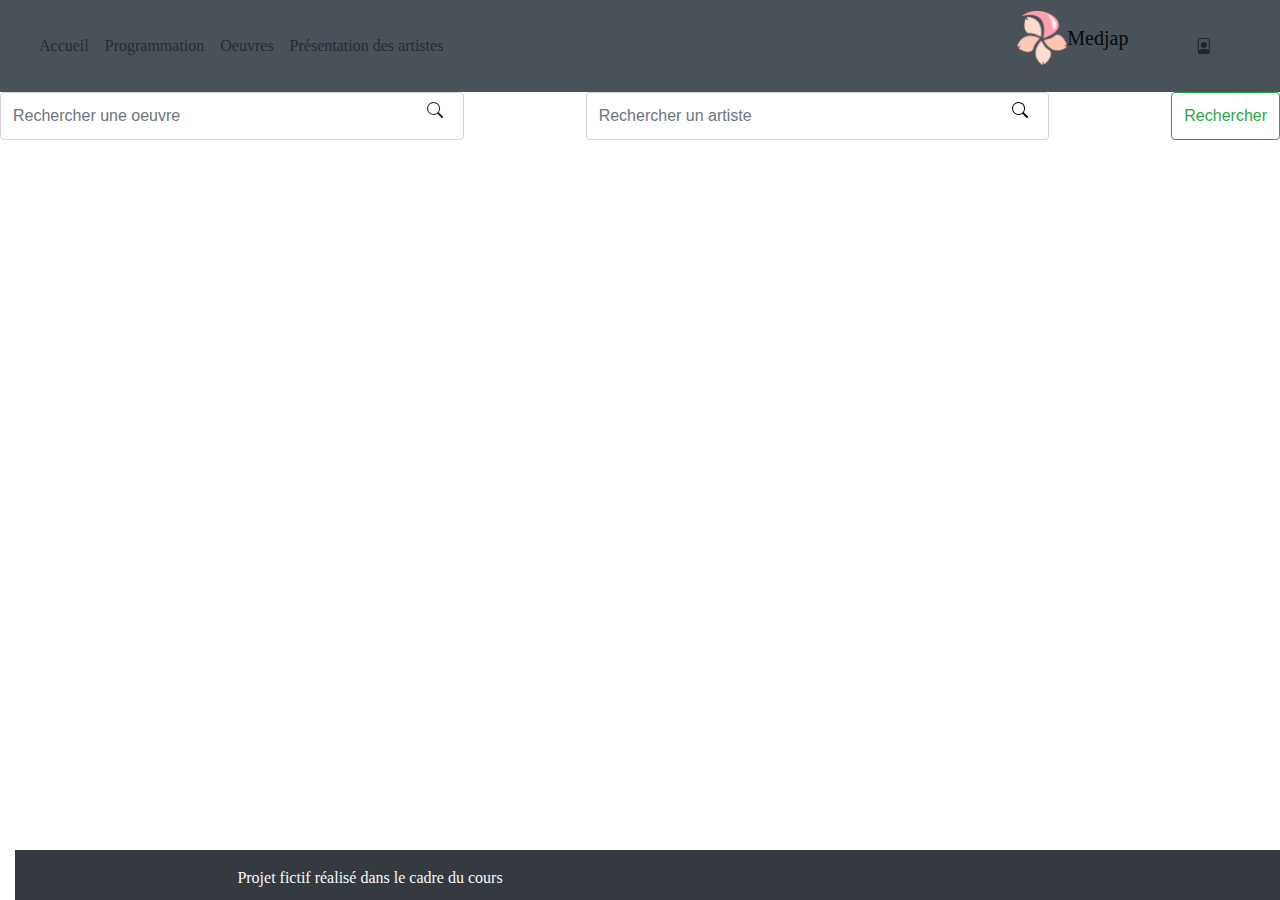
==== app/app.html @ 968ec9d0 "Main" ====
<!DOCTYPE html>
<html lang="en">
<head>
    <meta charset="UTF-8">
    <meta http-equiv="X-UA-Compatible" content="IE=edge">
    <meta name="viewport" content="width=device-width, initial-scale=1.0">
    <title>Document</title>
    <link href="https://cdn.jsdelivr.net/npm/bootstrap@5.3.0-alpha1/dist/css/bootstrap.min.css" rel="stylesheet" integrity="sha384-GLhlTQ8iRABdZLl6O3oVMWSktQOp6b7In1Zl3/Jr59b6EGGoI1aFkw7cmDA6j6gD" crossorigin="anonymous">
    
    <link rel="stylesheet" href="https://maxcdn.bootstrapcdn.com/bootstrap/4.0.0/css/bootstrap.min.css">
    <script src="../js/script.js"></script>
    
    <link rel="stylesheet" href="../css/main.css">
    <link rel="stylesheet" href="../css/styles-app.css">
    <style>
      @import url('https://fonts.googleapis.com/css2?family=Teko:wght@500&display=swap');
      </style>
      <style>
@import url('https://fonts.googleapis.com/css2?family=Teko:wght@500&display=swap');
</style>
<script src="https://cdn.jsdelivr.net/npm/bootstrap@5.3.0-alpha1/dist/js/bootstrap.bundle.min.js" integrity="sha384-w76AqPfDkMBDXo30jS1Sgez6pr3x5MlQ1ZAGC+nuZB+EYdgRZgiwxhTBTkF7CXvN" crossorigin="anonymous"></script>
<script src="https://cdn.jsdelivr.net/npm/@popperjs/core@2.11.6/dist/umd/popper.min.js" integrity="sha384-oBqDVmMz9ATKxIep9tiCxS/Z9fNfEXiDAYTujMAeBAsjFuCZSmKbSSUnQlmh/jp3" crossorigin="anonymous"></script> <script src="https://cdn.jsdelivr.net/npm/bootstrap@5.3.0-alpha1/dist/js/bootstrap.min.js" integrity="sha384-mQ93GR66B00ZXjt0YO5KlohRA5SY2XofN4zfuZxLkoj1gXtW8ANNCe9d5Y3eG5eD" crossorigin="anonymous"></script>
<style>
  @import url('https://fonts.googleapis.com/css2?family=Teko:wght@500&display=swap');
  </style>
</head>
<body>
  <header>
    <meta name="robots" content="index">
    <nav class="navbar navbar-light navbar-expand-lg">
    
      <div class="container">
          <!-- Hamburger button -->
          <button class="navbar-toggler" data-bs-toggle="collapse" data-bs-target="#mainNav" aria-controls="mainNav" aria-expanded="false" >
              <span class="navbar-toggler-icon"></span>
          </button>
  
          <!-- Navigation -->
          <div id="mainNav" class="collapse navbar-collapse">
              <ul class="navbar-nav">
                  <li class="nav-item">
                      <a href="app.html" class="nav-link">Accueil</a>
                  </li>
                  <li class="nav-item">
                      <a href="page-2.html" class="nav-link">Programmation</a>
                  </li>
                  <li class="nav-item">
                    <a href="page-3.html" class="nav-link">Oeuvres</a>
                </li>
                <li class="nav-item">
                  <a href="page-4.html" class="nav-link">Présentation des artistes</a>
              </li>
              </ul>
          </div>
      </div>
      <a class="navbar-brand" href="app.html"><p class="texte"><img class="logo"src="../assets/artworks/LogoPngbon.png" alt="">Medjap</p></a>
      <svg width="16" height="16" fill="currentColor" class="bi bi-file-person" viewBox="0 0 16 16">
        <path d="M12 1a1 1 0 0 1 1 1v10.755S12 11 8 11s-5 1.755-5 1.755V2a1 1 0 0 1 1-1h8zM4 0a2 2 0 0 0-2 2v12a2 2 0 0 0 2 2h8a2 2 0 0 0 2-2V2a2 2 0 0 0-2-2H4z"/>
        <path d="M8 10a3 3 0 1 0 0-6 3 3 0 0 0 0 6z"/>
      </svg>
  </nav>
  </header>

<main>
  <!--lien des icones-->
  <link rel="stylesheet" href="https://cdn.jsdelivr.net/npm/bootstrap@5.1.0/dist/css/bootstrap.min.css" integrity="sha384-c8W7S9btpCpPiLyg1eJw8wIYS1fTcTgr3zA3oHgdWkX9Yngs1gAsRczFhJ8kvz+v" crossorigin="anonymous">

<link rel="stylesheet" href="https://cdn.jsdelivr.net/npm/bootstrap-icons@1.7.2/font/bootstrap-icons.css" integrity="sha384-QFyo7JcrzNwwAAZohr5OW5dTO0/2uQiz8y7cqPzvJpWe7Vxlmxkt1Z5VJr5uxMuE" crossorigin="anonymous">
<!--Formulaire des placeholders / barre recherche-->
<form class="d-flex">
  <input class="form-control me-2" type="search" placeholder="Rechercher une oeuvre" aria-label="Rechercher une oeuvre " >
  <svg class="svg"  width="16" height="16" fill="currentColor" class="bi bi-search" viewBox="0 0 16 16">
    <path d="M11.742 10.344a6.5 6.5 0 1 0-1.397 1.398h-.001c.03.04.062.078.098.115l3.85 3.85a1 1 0 0 0 1.415-1.414l-3.85-3.85a1.007 1.007 0 0 0-.115-.1zM12 6.5a5.5 5.5 0 1 1-11 0 5.5 5.5 0 0 1 11 0z"/>
  </svg>
  <!-- Changement de ligne-->
  <br><br>
  <!--Overflow [Non fonctionnel malheureusement :(]-->
  <div class="overflow"></div>
  <input class="form-control me-2" type="search" placeholder="Rechercher un artiste" aria-label="Rechercher un artiste">
  <svg class="svg"  width="16" height="16" class="bi bi-search" viewBox="0 0 16 16">
    <path d="M11.742 10.344a6.5 6.5 0 1 0-1.397 1.398h-.001c.03.04.062.078.098.115l3.85 3.85a1 1 0 0 0 1.415-1.414l-3.85-3.85a1.007 1.007 0 0 0-.115-.1zM12 6.5a5.5 5.5 0 1 1-11 0 5.5 5.5 0 0 1 11 0z"/>
  </svg>
  <button class="btn btn-outline-success" type="submit">Rechercher</button>
  
</form>
    
  
</main>



   


      <!--bas de page-->
    <div class="container-fluid">
<footer class="bg-dark text-light py-3 mt-4" id="stay">
  <div class="container">
    <div class="row">
      <div class="col-md-6 order-md-2 d-flex align-items-center justify-content-center">
        <img src="https://tim-montmorency.com/timdoc/shared/images/logo-tim.svg" width="250">
      </div>
      <div class="col-md-6 order-md-1 text-md-end">
        <p> Projet fictif réalisé dans le cadre du cours <br></br> Optimisation Web 582-424MO. UI de l'app créé par <br></br> Isaac Fafard.</p>
      </div>
    </div>
  </div>
</footer>
</div>
</body>
</html>
---- css/main.css ----
/*-- style generaux --*/
  :root {
    --pink: #fac9b8;
    --brown: #e5d4c0;
    --opal: #c5decd;
    --mint: #a1e8cc;
    --charcoal: #495159;
    --main: outfit;
    --sub: fira sans;
    --oeuvre: patrick;

  }
  h1{
    font-family: var(--main);
  }
  h2{
    font-family: var(--main);
  }
  h3{
    font-family: var(--main);
  }
  h4{
    font-family: var(--main);
  }
  h5{
    font-family: var(--main);
  }
  h6{
    font-family: var(--main);
  }
---- css/styles-app.css ----
.navbar{
  background-color:var(--charcoal);

 }
 html, body {
  height: 100%;
}
  :root {
    --pink: #fac9b8;
    --brown: #e5d4c0;
    --opal: #c5decd;
    --mint: #a1e8cc;
    --charcoal: #495159;
  }
  p{
    font-family:Patrick;
  }
  a{
    color: var(--brown);
    text-decoration: none;
    font-family: var(--main);
  }
  .logo{
    width: 50px;
    
  }
  /*J'ignore pourquoi il ne centre pas le logo*/
  .texte{display: flex;
    justify-content: center;
    align-items: center;
    height: 50px;
  }
  .bi.bi-file-person{
    width: 150px;
  }
  
  .svg{
    width: 350px;
    margin-top: 10px;
    transform: translateX(-90px);
  }
  footer {
    position: fixed;
    bottom: 0;
    width: 100%;
    height: 50px;
    background-color: #ccc;
    color: #fff;
    text-align: center;
  
  }
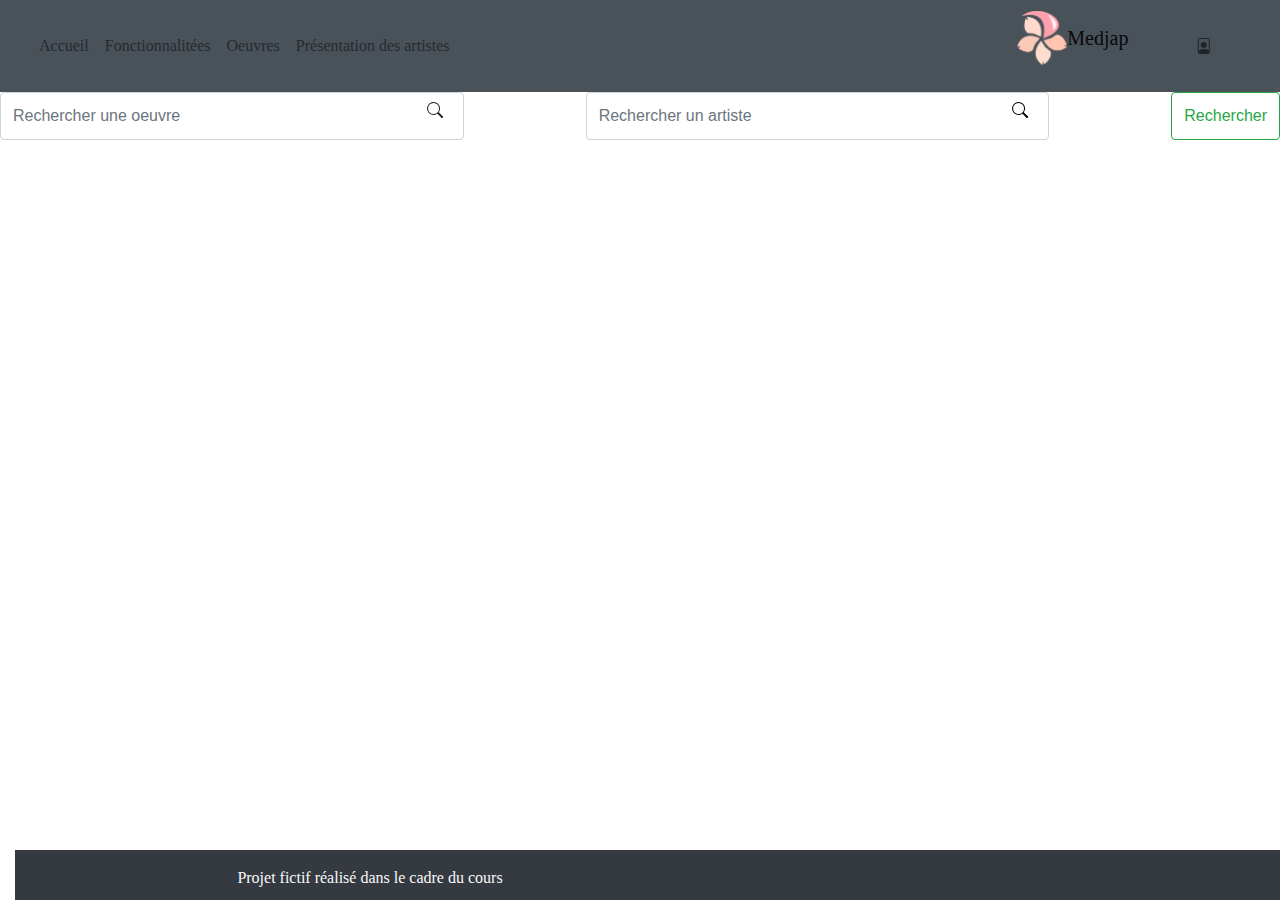
==== commit 2e229fbb: "1.3.1 app" ====
--- a/app/app.html
+++ b/app/app.html
@@ -42,7 +42,7 @@
                       <a href="app.html" class="nav-link">Accueil</a>
                   </li>
                   <li class="nav-item">
-                      <a href="page-2.html" class="nav-link">Programmation</a>
+                      <a href="fonctionnalitees-app.html" class="nav-link">Fonctionnalitées</a>
                   </li>
                   <li class="nav-item">
                     <a href="page-3.html" class="nav-link">Oeuvres</a>
@@ -83,7 +83,8 @@
   <button class="btn btn-outline-success" type="submit">Rechercher</button>
   
 </form>
-    
+   
+
   
 </main>
 
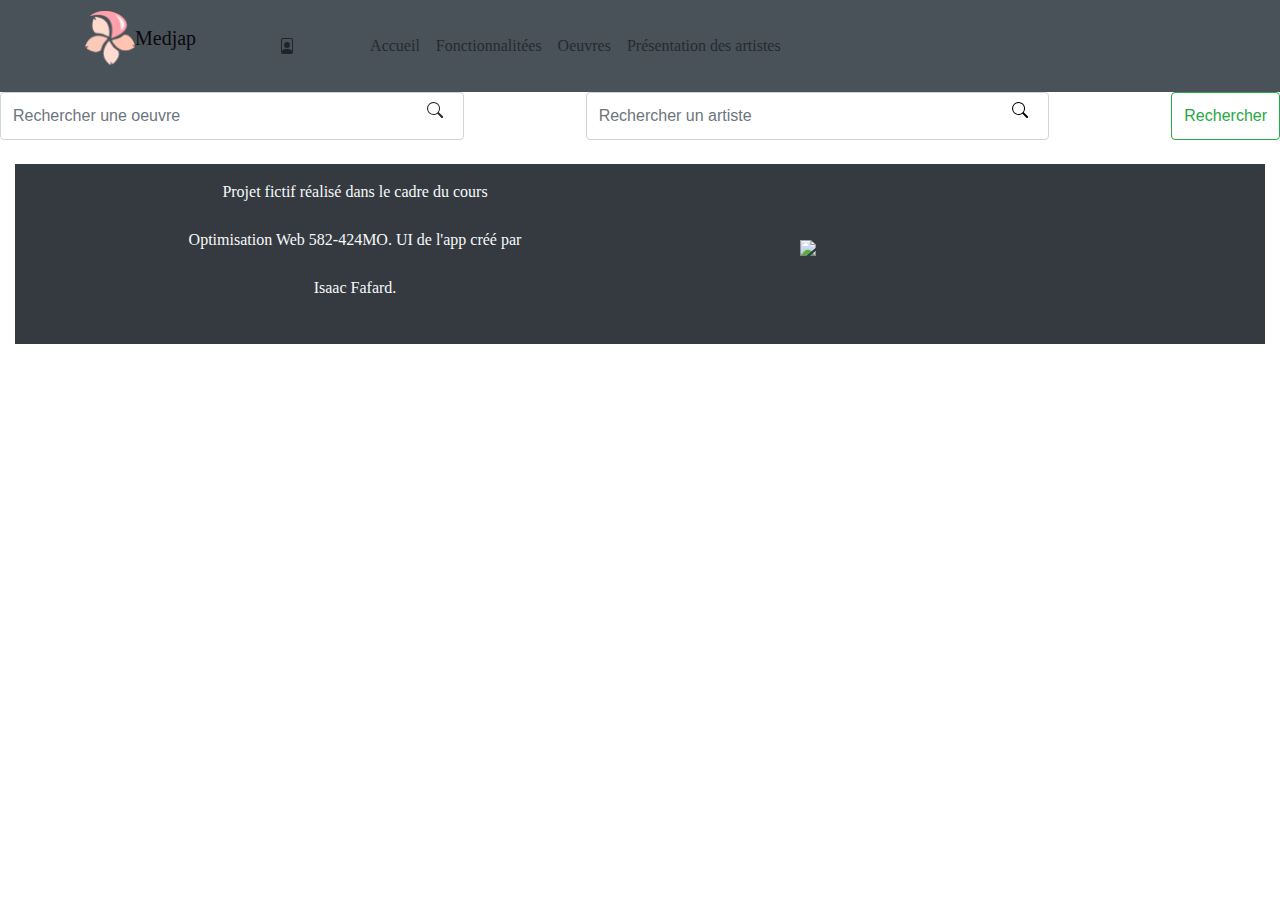
==== commit 210d0cda: "Working" ====
--- a/app/app.html
+++ b/app/app.html
@@ -34,7 +34,11 @@
           <button class="navbar-toggler" data-bs-toggle="collapse" data-bs-target="#mainNav" aria-controls="mainNav" aria-expanded="false" >
               <span class="navbar-toggler-icon"></span>
           </button>
-  
+          <a class="navbar-brand" href="app.html"><p class="texte"><img class="logo"src="../assets/artworks/LogoPngbon.png" alt="">Medjap</p></a>
+          <svg width="16" height="16" fill="currentColor" class="bi bi-file-person" viewBox="0 0 16 16">
+            <path d="M12 1a1 1 0 0 1 1 1v10.755S12 11 8 11s-5 1.755-5 1.755V2a1 1 0 0 1 1-1h8zM4 0a2 2 0 0 0-2 2v12a2 2 0 0 0 2 2h8a2 2 0 0 0 2-2V2a2 2 0 0 0-2-2H4z"/>
+            <path d="M8 10a3 3 0 1 0 0-6 3 3 0 0 0 0 6z"/>
+          </svg>
           <!-- Navigation -->
           <div id="mainNav" class="collapse navbar-collapse">
               <ul class="navbar-nav">
@@ -53,11 +57,7 @@
               </ul>
           </div>
       </div>
-      <a class="navbar-brand" href="app.html"><p class="texte"><img class="logo"src="../assets/artworks/LogoPngbon.png" alt="">Medjap</p></a>
-      <svg width="16" height="16" fill="currentColor" class="bi bi-file-person" viewBox="0 0 16 16">
-        <path d="M12 1a1 1 0 0 1 1 1v10.755S12 11 8 11s-5 1.755-5 1.755V2a1 1 0 0 1 1-1h8zM4 0a2 2 0 0 0-2 2v12a2 2 0 0 0 2 2h8a2 2 0 0 0 2-2V2a2 2 0 0 0-2-2H4z"/>
-        <path d="M8 10a3 3 0 1 0 0-6 3 3 0 0 0 0 6z"/>
-      </svg>
+      <!--Arrenger menu-->
   </nav>
   </header>
 
@@ -84,7 +84,7 @@
   
 </form>
    
-
+<!--Utiliser IconFont le CDN et mettre dans le head balise i class...-->
   
 </main>
 
@@ -108,5 +108,9 @@
   </div>
 </footer>
 </div>
+<br></br>
+<br></br>
+<br></br>
+<br></br>
 </body>
 </html>--- a/css/styles-app.css
+++ b/css/styles-app.css
@@ -1,5 +1,10 @@
 .navbar{
   background-color:var(--charcoal);
+
+ }
+ .navbar1{
+  background-color:var(--charcoal);
+  opacity: 75%;
 
  }
  html, body {
@@ -40,12 +45,25 @@
     transform: translateX(-90px);
   }
   footer {
-    position: fixed;
-    bottom: 0;
     width: 100%;
-    height: 50px;
+    height: 180px;
     background-color: #ccc;
     color: #fff;
     text-align: center;
   
+  }
+  .centre{
+    position: relative;
+    display: flex;
+    flex-direction: row;
+    justify-content: center;
+    align-items: center;
+  }
+  .class1{
+    align-self: center;
+
+  }
+  .class2{
+    align-self: center;
+    padding-left: 50px;
   }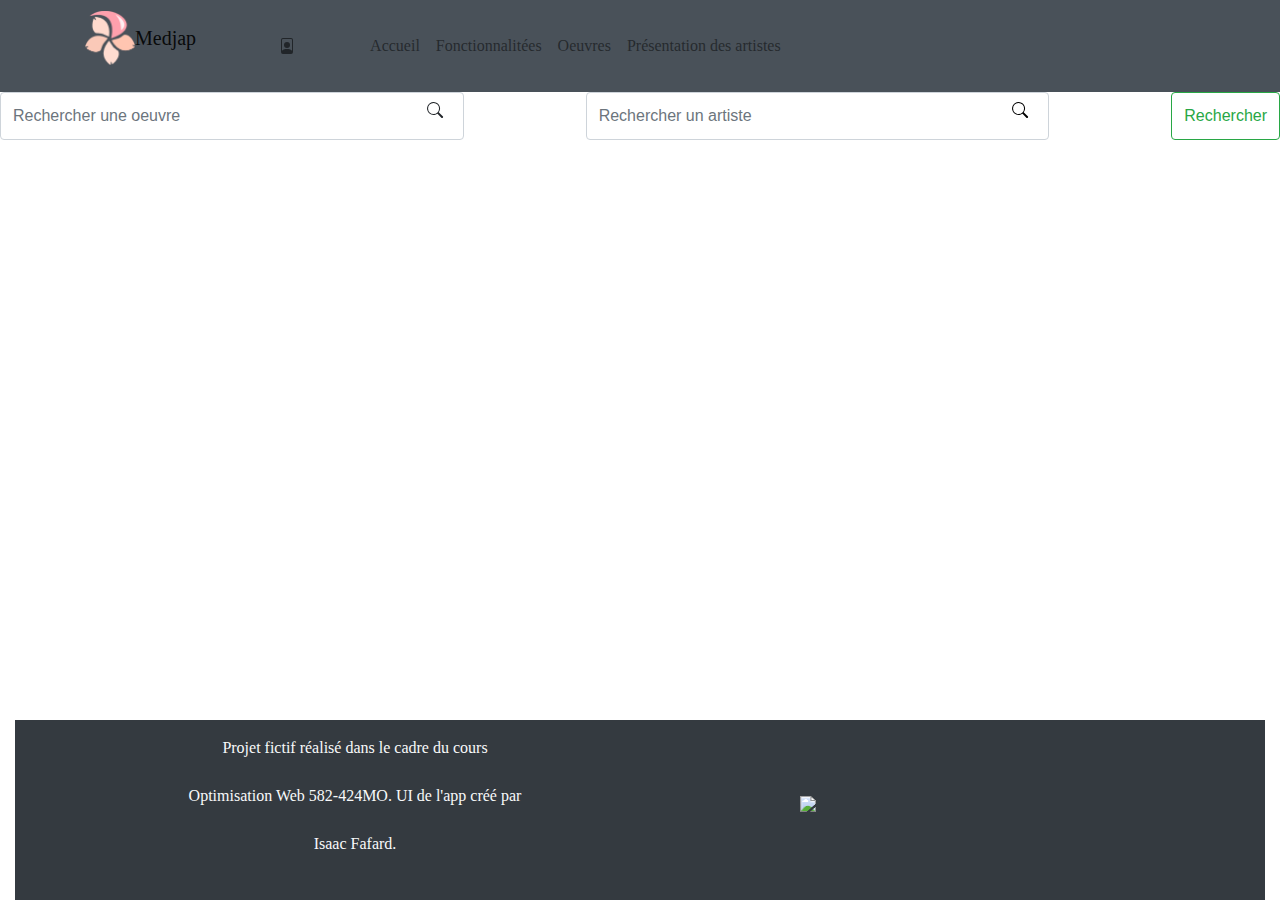
==== commit 5c312a9b: "UPDATE" ====
--- a/app/app.html
+++ b/app/app.html
@@ -80,6 +80,7 @@
   <svg class="svg"  width="16" height="16" class="bi bi-search" viewBox="0 0 16 16">
     <path d="M11.742 10.344a6.5 6.5 0 1 0-1.397 1.398h-.001c.03.04.062.078.098.115l3.85 3.85a1 1 0 0 0 1.415-1.414l-3.85-3.85a1.007 1.007 0 0 0-.115-.1zM12 6.5a5.5 5.5 0 1 1-11 0 5.5 5.5 0 0 1 11 0z"/>
   </svg>
+  <br></br>
   <button class="btn btn-outline-success" type="submit">Rechercher</button>
   
 </form>
@@ -94,6 +95,7 @@
 
 
       <!--bas de page-->
+      <div class="footer fixed-bottom">
     <div class="container-fluid">
 <footer class="bg-dark text-light py-3 mt-4" id="stay">
   <div class="container">
@@ -106,11 +108,9 @@
       </div>
     </div>
   </div>
+</div>
 </footer>
 </div>
-<br></br>
-<br></br>
-<br></br>
-<br></br>
+
 </body>
 </html>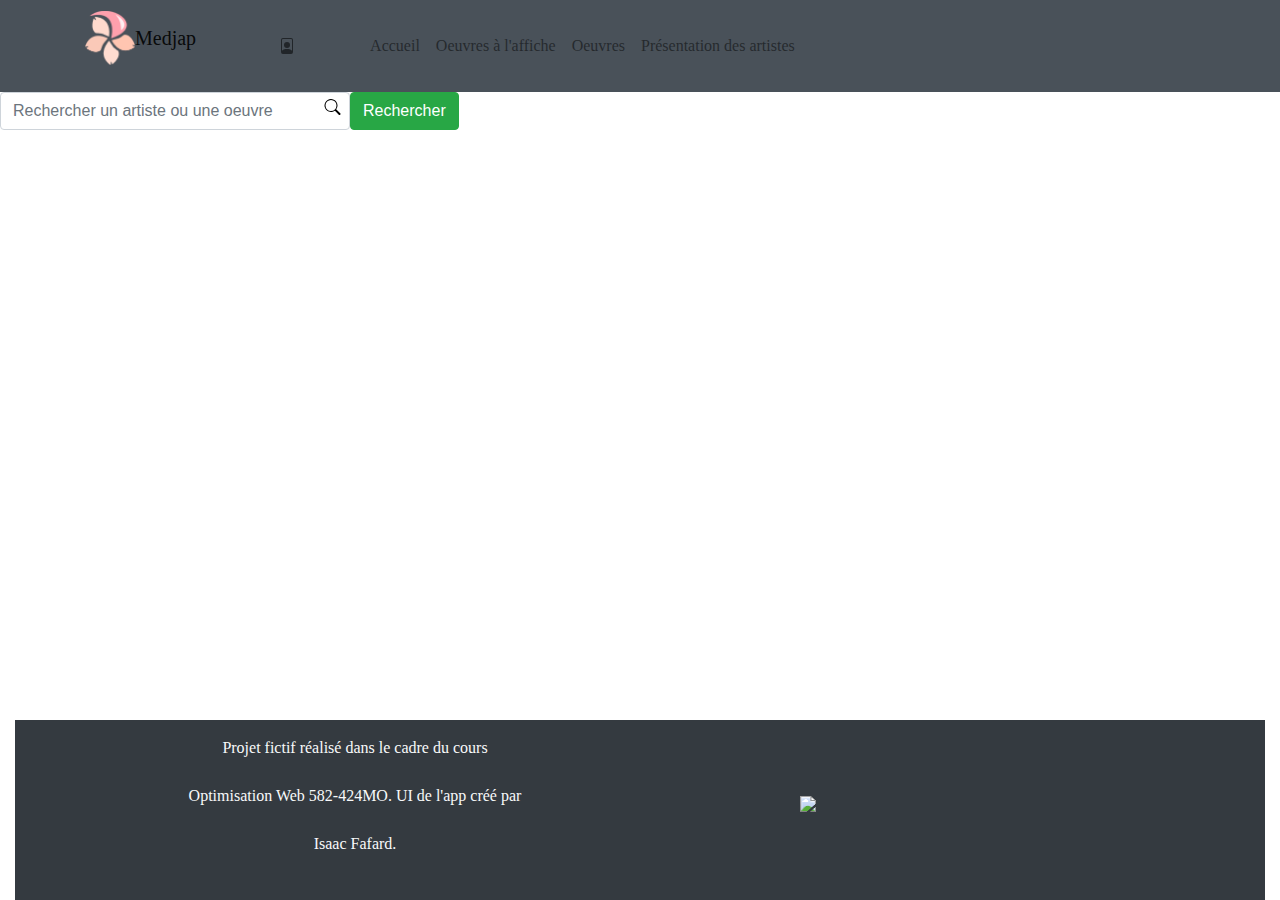
==== commit 8f98fbc7: "UPDATE" ====
--- a/app/app.html
+++ b/app/app.html
@@ -46,7 +46,7 @@
                       <a href="app.html" class="nav-link">Accueil</a>
                   </li>
                   <li class="nav-item">
-                      <a href="fonctionnalitees-app.html" class="nav-link">Fonctionnalitées</a>
+                      <a href="fonctionnalitees-app.html" class="nav-link">Oeuvres à l'affiche</a>
                   </li>
                   <li class="nav-item">
                     <a href="page-3.html" class="nav-link">Oeuvres</a>
@@ -68,20 +68,18 @@
 <link rel="stylesheet" href="https://cdn.jsdelivr.net/npm/bootstrap-icons@1.7.2/font/bootstrap-icons.css" integrity="sha384-QFyo7JcrzNwwAAZohr5OW5dTO0/2uQiz8y7cqPzvJpWe7Vxlmxkt1Z5VJr5uxMuE" crossorigin="anonymous">
 <!--Formulaire des placeholders / barre recherche-->
 <form class="d-flex">
-  <input class="form-control me-2" type="search" placeholder="Rechercher une oeuvre" aria-label="Rechercher une oeuvre " >
-  <svg class="svg"  width="16" height="16" fill="currentColor" class="bi bi-search" viewBox="0 0 16 16">
+  
+  <!--Overflow [Non fonctionnel malheureusement :(]-->
+  <div class="overflow">
+    </div>
+    <div class="patate">
+  <input class="form-control" type="search" placeholder="Rechercher un artiste ou une oeuvre" aria-label="Rechercher une oeuvre ou un artiste">
+  <svg class="svg"  width="16" height="16" class="bi bi-search" viewBox="0 0 1 16">
     <path d="M11.742 10.344a6.5 6.5 0 1 0-1.397 1.398h-.001c.03.04.062.078.098.115l3.85 3.85a1 1 0 0 0 1.415-1.414l-3.85-3.85a1.007 1.007 0 0 0-.115-.1zM12 6.5a5.5 5.5 0 1 1-11 0 5.5 5.5 0 0 1 11 0z"/>
   </svg>
-  <!-- Changement de ligne-->
-  <br><br>
-  <!--Overflow [Non fonctionnel malheureusement :(]-->
-  <div class="overflow"></div>
-  <input class="form-control me-2" type="search" placeholder="Rechercher un artiste" aria-label="Rechercher un artiste">
-  <svg class="svg"  width="16" height="16" class="bi bi-search" viewBox="0 0 16 16">
-    <path d="M11.742 10.344a6.5 6.5 0 1 0-1.397 1.398h-.001c.03.04.062.078.098.115l3.85 3.85a1 1 0 0 0 1.415-1.414l-3.85-3.85a1.007 1.007 0 0 0-.115-.1zM12 6.5a5.5 5.5 0 1 1-11 0 5.5 5.5 0 0 1 11 0z"/>
-  </svg>
-  <br></br>
-  <button class="btn btn-outline-success" type="submit">Rechercher</button>
+</div>
+  
+  <button class="btn btn-success" type="submit" style="height: 50%; display: flex; justify-content: center; align-items: center;">Rechercher</button>
   
 </form>
    
--- a/css/styles-app.css
+++ b/css/styles-app.css
@@ -41,8 +41,8 @@
   
   .svg{
     width: 350px;
-    margin-top: 10px;
-    transform: translateX(-90px);
+    
+    transform: translate(150px, -32px);
   }
   footer {
     width: 100%;
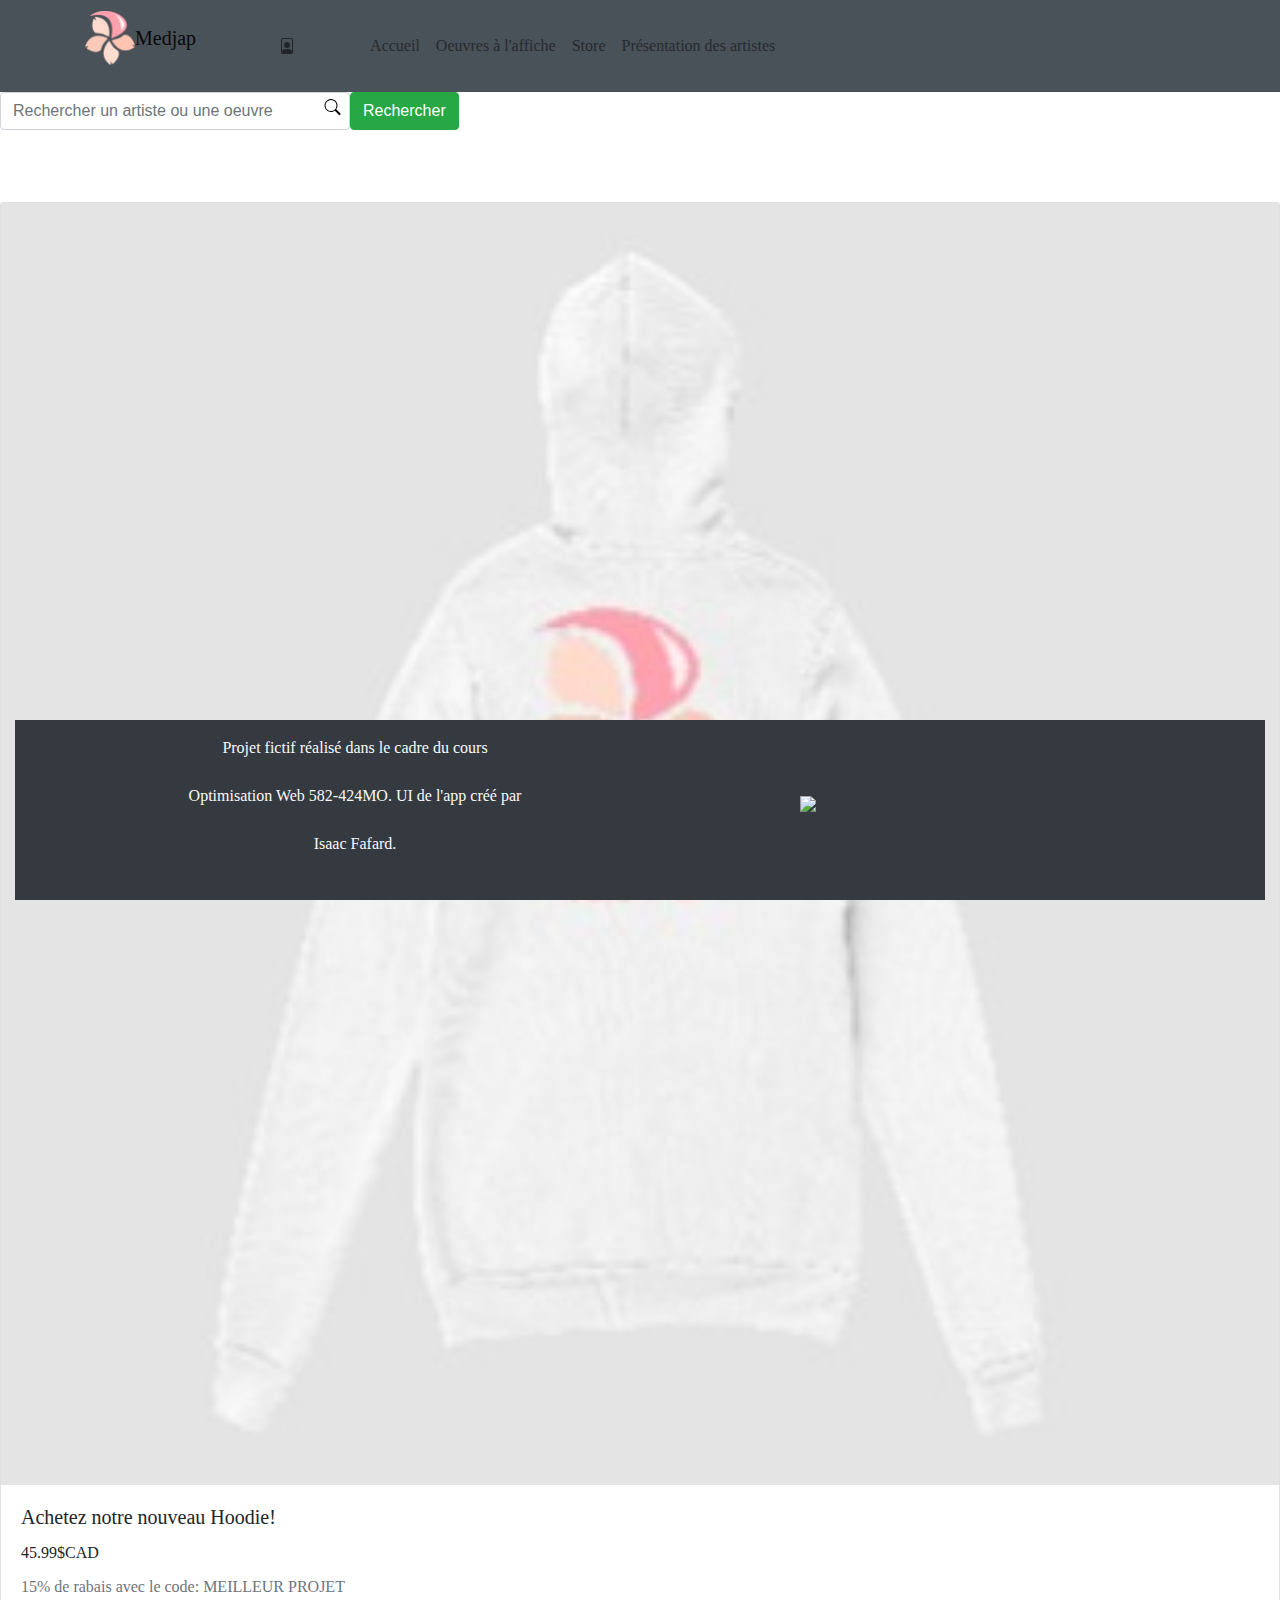
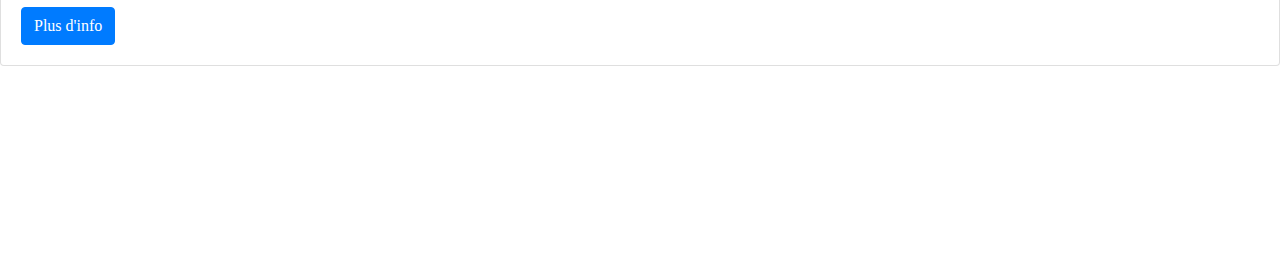
==== commit d6ccbff5: "UPDATE" ====
--- a/app/app.html
+++ b/app/app.html
@@ -49,10 +49,10 @@
                       <a href="fonctionnalitees-app.html" class="nav-link">Oeuvres à l'affiche</a>
                   </li>
                   <li class="nav-item">
-                    <a href="page-3.html" class="nav-link">Oeuvres</a>
+                    <a href="Store.html" class="nav-link">Store</a>
                 </li>
                 <li class="nav-item">
-                  <a href="page-4.html" class="nav-link">Présentation des artistes</a>
+                  <a href="ListArtiste.html" class="nav-link">Présentation des artistes</a>
               </li>
               </ul>
           </div>
@@ -82,9 +82,30 @@
   <button class="btn btn-success" type="submit" style="height: 50%; display: flex; justify-content: center; align-items: center;">Rechercher</button>
   
 </form>
+<br></br>
    
 <!--Utiliser IconFont le CDN et mettre dans le head balise i class...-->
   
+
+
+
+<swiper-container class="mySwiper" pagination="true" pagination-clickable="true" slides-per-view="auto" centered-slides="true" space-between="30" style="max-width: 800px;">
+  <swiper-slide>
+    <div class="card rounded">
+      <a href="artwork.html"><img src="../assets/artworks/Merch.jpeg" class="card-img-top" alt="Image 1"></a>
+      <div class="card-body">
+        <h5 class="card-title">Achetez notre nouveau Hoodie!</h5>
+        <p class="card-text">45.99$CAD</p>
+        <p class="card-subtitle mb-2 text-muted">15% de rabais avec le code: MEILLEUR PROJET</p>
+        <a href="artwork.html" class="btn btn-primary">Plus d'info</a>
+      </div>
+    </div>
+  </swiper-slide>
+</swiper-container>
+<br></br>
+<br></br>
+<br></br>
+<br></br>
 </main>
 
 
